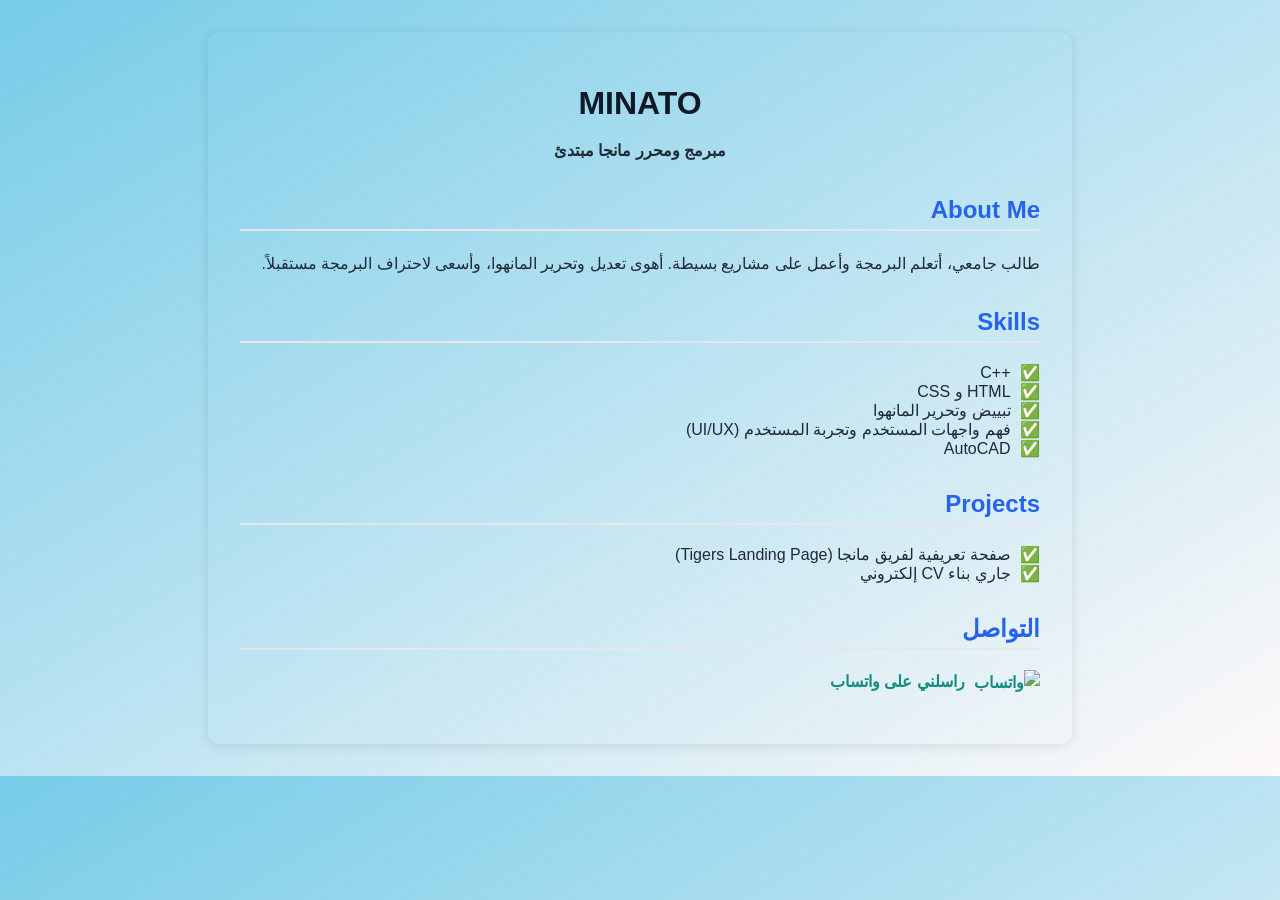
==== index.html @ 749b7928 "Add files via upload" ====
<!DOCTYPE html>
<html lang="ar" dir="rtl">
<head>
  <meta charset="UTF-8">
  <meta name="viewport" content="width=device-width, initial-scale=1.0">
  <title>السيرة الذاتية - ميناتو</title>
  <link rel="stylesheet" href="index.css">
</head>
<body>
  <div class="cv-container">
    <h1>MINATO</h1>
    <p class="center"><strong>مبرمج ومحرر مانجا مبتدئ</strong></p>

    <h2>About Me</h2>
    <p>طالب جامعي، أتعلم البرمجة وأعمل على مشاريع بسيطة. أهوى تعديل وتحرير المانهوا، وأسعى لاحتراف البرمجة مستقبلاً.</p>

    <h2>Skills</h2>
    <ul>
      <li>++C</li>
      <li>HTML و CSS</li>
      <li>تبييض وتحرير المانهوا</li>
      <li>فهم واجهات المستخدم وتجربة المستخدم (UI/UX)</li>
      <li>AutoCAD</li>
    </ul>

    <h2>Projects</h2>
    <ul>
      <li>صفحة تعريفية لفريق مانجا (Tigers Landing Page)</li>
      <li>جاري بناء CV إلكتروني</li>
    </ul>

    <h2>التواصل</h2>
    <p>
      <a href="https://wa.me/201550680593" target="_blank">
        <img src="icons8-whatsapp-48.png" alt="واتساب" width="35" class="whatsapp-icon">
        راسلني على واتساب
      </a>
    </p>
  </div>
</body>
</html>
---- index.css ----
body {
 background: linear-gradient(
  to bottom right,
  rgba(8, 163, 214, 0.551),   /* أزرق سماوي فاتح */
  rgba(255, 228, 225, 0.2)    /* وردي خفيف */
);

  font-family: 'Segoe UI', sans-serif;
  margin: 0;
  padding: 0;
  color: #1f2937;
}


.cv-container {
  max-width: 800px;
  margin: 2rem auto;
  
  padding: 2rem;
  border-radius: 12px;
  box-shadow: 0 2px 12px rgba(0, 0, 0, 0.1);
}

h1 {
  color: #111827;
  text-align: center;
  margin-bottom: 0.2rem;
}

.center {
  text-align: center;
}

h2 {
  color: #2563eb;
  border-bottom: 2px solid #e5e7eb;
  padding-bottom: 0.3rem;
  margin-top: 2rem;
}

p {
  line-height: 1.6;
}

ul {
  list-style: none;
  padding: 0;
}

li::before {
  content: '✅ ';
  margin-left: 5px;
}

a {
  text-decoration: none;
  color: #128C7E;
  font-weight: bold;
}

.whatsapp-icon {
  vertical-align: middle;
  margin-left: 5px;
}
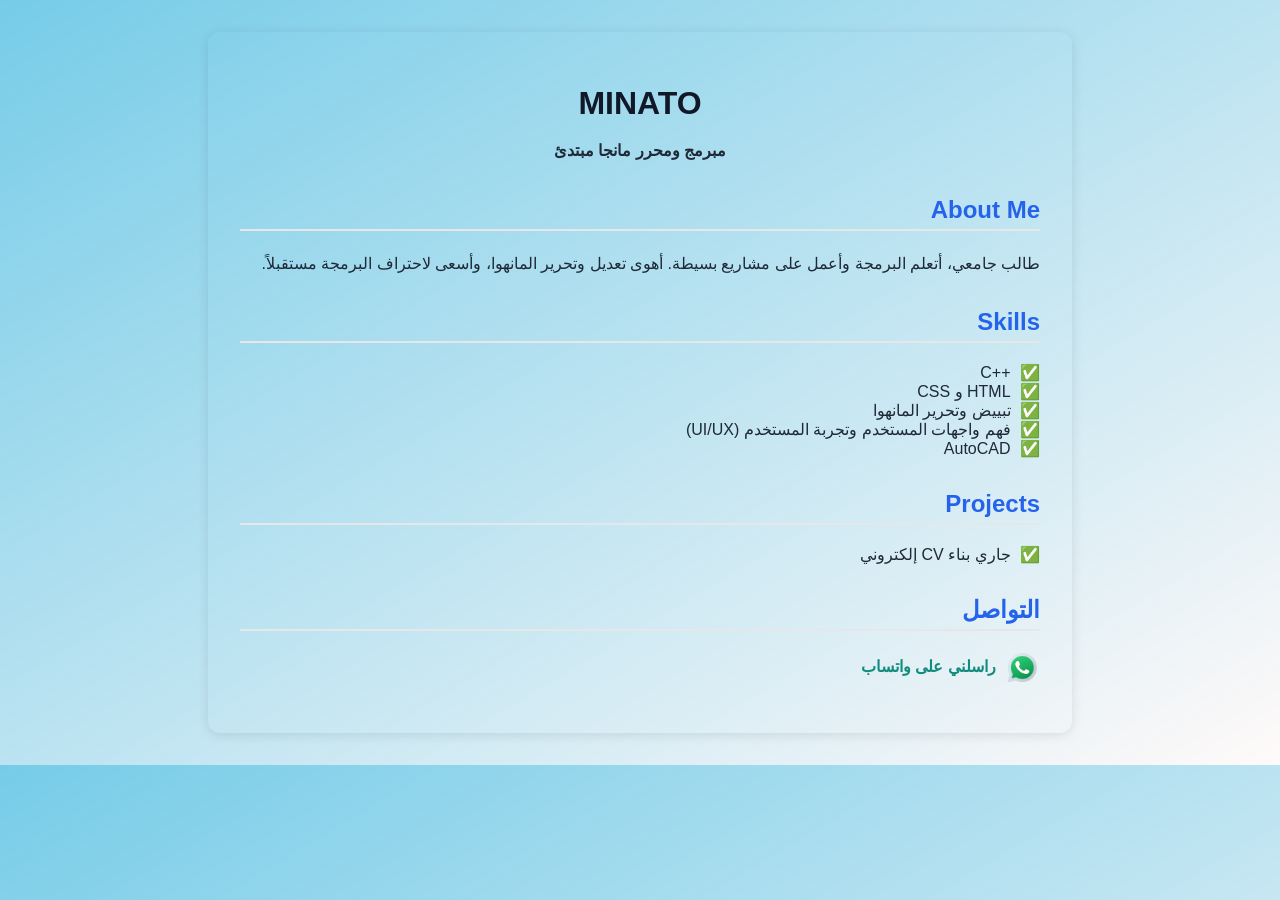
==== commit 1fbc5a40: "Update index.html" ====
--- a/index.html
+++ b/index.html
@@ -25,13 +25,13 @@
 
     <h2>Projects</h2>
     <ul>
-      <li>صفحة تعريفية لفريق مانجا (Tigers Landing Page)</li>
+    
       <li>جاري بناء CV إلكتروني</li>
     </ul>
 
     <h2>التواصل</h2>
     <p>
-      <a href="https://wa.me/201550680593" target="_blank">
+        <a href="https://wa.me/201550680593">
         <img src="icons8-whatsapp-48.png" alt="واتساب" width="35" class="whatsapp-icon">
         راسلني على واتساب
       </a>
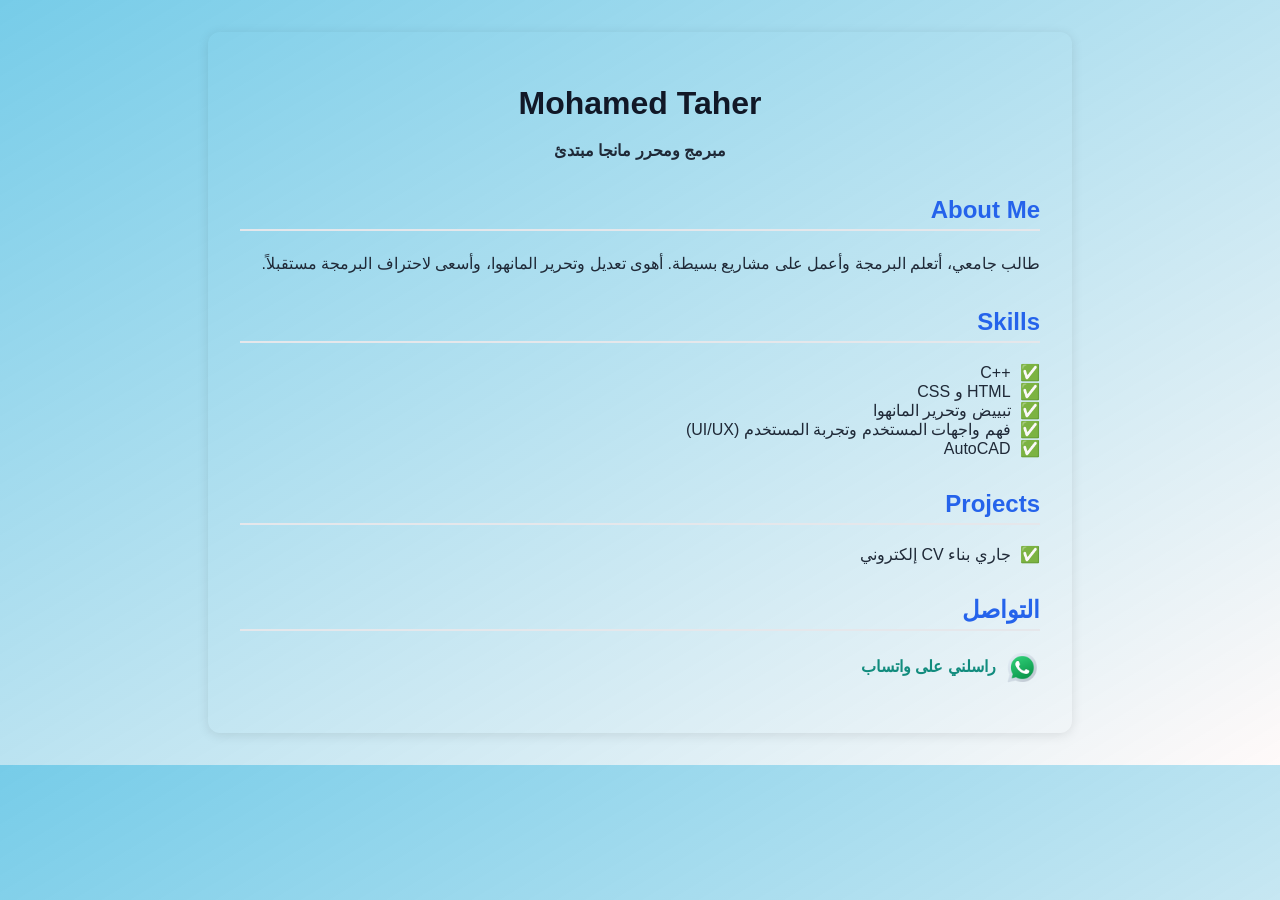
==== commit bf267162: "Update index.html" ====
--- a/index.html
+++ b/index.html
@@ -3,12 +3,12 @@
 <head>
   <meta charset="UTF-8">
   <meta name="viewport" content="width=device-width, initial-scale=1.0">
-  <title>السيرة الذاتية - ميناتو</title>
+  <title>=  cv =</title>
   <link rel="stylesheet" href="index.css">
 </head>
 <body>
   <div class="cv-container">
-    <h1>MINATO</h1>
+    <h1>Mohamed Taher</h1>
     <p class="center"><strong>مبرمج ومحرر مانجا مبتدئ</strong></p>
 
     <h2>About Me</h2>
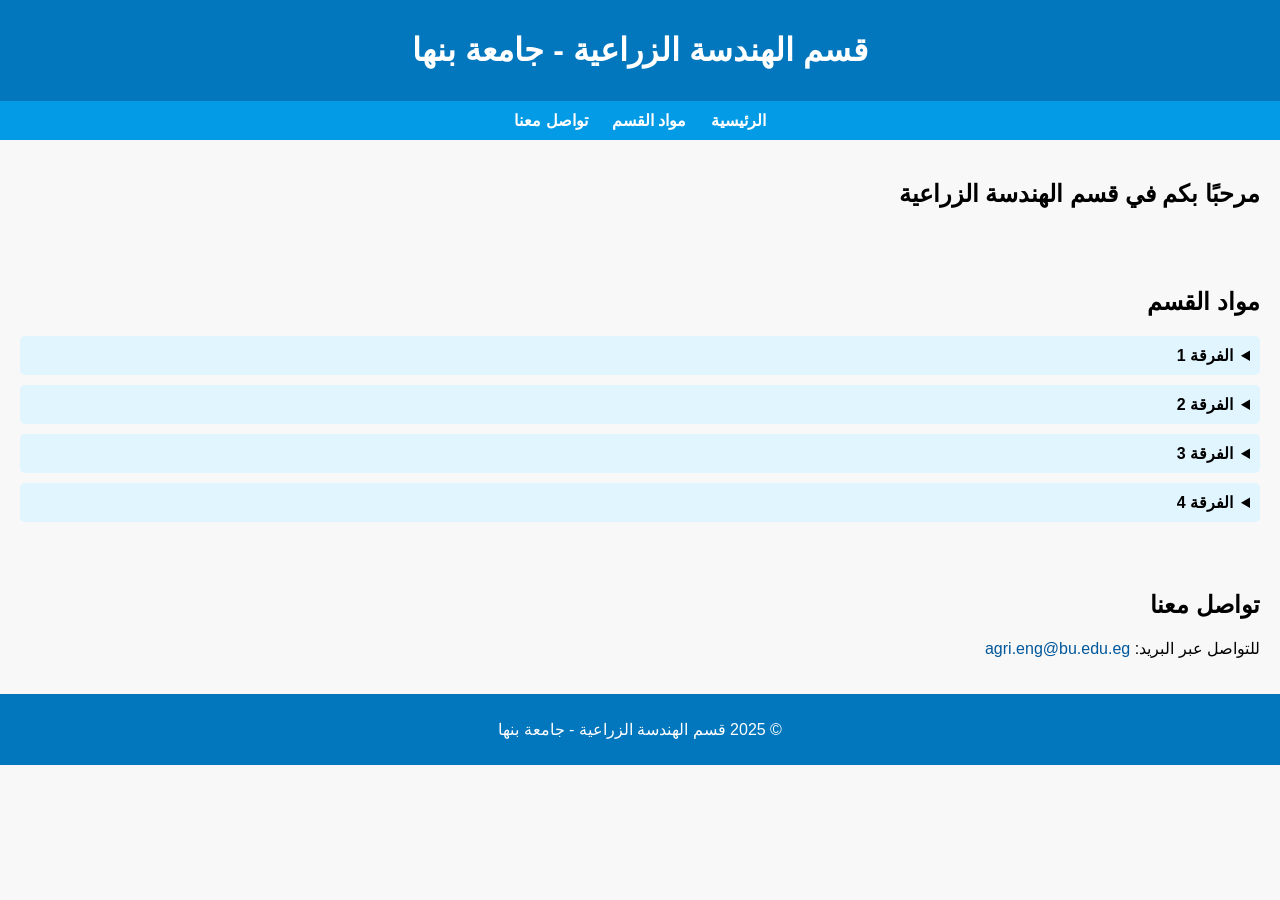
==== commit 96b56d7d: "Create index.html" ====
--- a/index.html
+++ b/index.html
@@ -1,41 +1,1635 @@
-<!DOCTYPE html>
-<html lang="ar" dir="rtl">
-<head>
-  <meta charset="UTF-8">
-  <meta name="viewport" content="width=device-width, initial-scale=1.0">
-  <title>=  cv =</title>
-  <link rel="stylesheet" href="index.css">
-</head>
-<body>
-  <div class="cv-container">
-    <h1>Mohamed Taher</h1>
-    <p class="center"><strong>مبرمج ومحرر مانجا مبتدئ</strong></p>
-
-    <h2>About Me</h2>
-    <p>طالب جامعي، أتعلم البرمجة وأعمل على مشاريع بسيطة. أهوى تعديل وتحرير المانهوا، وأسعى لاحتراف البرمجة مستقبلاً.</p>
-
-    <h2>Skills</h2>
-    <ul>
-      <li>++C</li>
-      <li>HTML و CSS</li>
-      <li>تبييض وتحرير المانهوا</li>
-      <li>فهم واجهات المستخدم وتجربة المستخدم (UI/UX)</li>
-      <li>AutoCAD</li>
-    </ul>
-
-    <h2>Projects</h2>
-    <ul>
-    
-      <li>جاري بناء CV إلكتروني</li>
-    </ul>
-
-    <h2>التواصل</h2>
-    <p>
-        <a href="https://wa.me/201550680593">
-        <img src="icons8-whatsapp-48.png" alt="واتساب" width="35" class="whatsapp-icon">
-        راسلني على واتساب
-      </a>
-    </p>
-  </div>
-</body>
-</html>
+<!DOCTYPE html>
+<html lang="ar" dir="rtl">
+<head>
+  <meta charset="UTF-8" />
+  <meta name="viewport" content="width=device-width, initial-scale=1.0"/>
+  <title>قسم الهندسة الزراعية</title>
+  <style>
+    body { font-family: Arial; background: #f8f8f8; direction: rtl; margin: 0; padding: 0; }
+    header, footer { background: #0277bd; color: white; text-align: center; padding: 10px; }
+    nav { background: #039be5; padding: 10px; text-align: center; }
+    nav a { color: white; margin: 0 10px; text-decoration: none; font-weight: bold; }
+    section { padding: 20px; }
+    details { background: #e1f5fe; margin-bottom: 10px; padding: 10px; border-radius: 5px; }
+    summary { cursor: pointer; font-weight: bold; }
+    a { color: #01579b; text-decoration: none; }
+    a:hover { text-decoration: underline; }
+  </style>
+</head>
+<body>
+
+<header>
+  <h1>قسم الهندسة الزراعية - جامعة بنها</h1>
+</header>
+
+<nav>
+  <a href="#home">الرئيسية</a>
+  <a href="#materials">مواد القسم</a>
+  <a href="#contact">تواصل معنا</a>
+</nav>
+
+<main>
+  <section id="home">
+    <h2>مرحبًا بكم في قسم الهندسة الزراعية</h2>
+  </section>
+
+  <section id="materials">
+    <h2>مواد القسم</h2>
+    
+    <details>
+      <summary>الفرقة 1</summary>
+      <ul>
+    <li>
+      <details>
+        <summary>الترم الأول</summary>
+        <ul>
+    <li>
+      <details>
+        <summary>مادة 1</summary>
+        <ul>
+          <li><strong>محاضرات:</strong>
+            <ul><li><a href="#">محاضرة 1</a></li>
+<li><a href="#">محاضرة 2</a></li>
+<li><a href="#">محاضرة 3</a></li>
+<li><a href="#">محاضرة 4</a></li>
+<li><a href="#">محاضرة 5</a></li>
+<li><a href="#">محاضرة 6</a></li>
+<li><a href="#">محاضرة 7</a></li></ul>
+          </li>
+          <li><strong>سكاشن:</strong>
+            <ul><li><a href="#">سكشن 1</a></li>
+<li><a href="#">سكشن 2</a></li>
+<li><a href="#">سكشن 3</a></li>
+<li><a href="#">سكشن 4</a></li>
+<li><a href="#">سكشن 5</a></li>
+<li><a href="#">سكشن 6</a></li>
+<li><a href="#">سكشن 7</a></li></ul>
+          </li>
+        </ul>
+      </details>
+    </li>
+    
+
+    <li>
+      <details>
+        <summary>مادة 2</summary>
+        <ul>
+          <li><strong>محاضرات:</strong>
+            <ul><li><a href="#">محاضرة 1</a></li>
+<li><a href="#">محاضرة 2</a></li>
+<li><a href="#">محاضرة 3</a></li>
+<li><a href="#">محاضرة 4</a></li>
+<li><a href="#">محاضرة 5</a></li>
+<li><a href="#">محاضرة 6</a></li>
+<li><a href="#">محاضرة 7</a></li></ul>
+          </li>
+          <li><strong>سكاشن:</strong>
+            <ul><li><a href="#">سكشن 1</a></li>
+<li><a href="#">سكشن 2</a></li>
+<li><a href="#">سكشن 3</a></li>
+<li><a href="#">سكشن 4</a></li>
+<li><a href="#">سكشن 5</a></li>
+<li><a href="#">سكشن 6</a></li>
+<li><a href="#">سكشن 7</a></li></ul>
+          </li>
+        </ul>
+      </details>
+    </li>
+    
+
+    <li>
+      <details>
+        <summary>مادة 3</summary>
+        <ul>
+          <li><strong>محاضرات:</strong>
+            <ul><li><a href="#">محاضرة 1</a></li>
+<li><a href="#">محاضرة 2</a></li>
+<li><a href="#">محاضرة 3</a></li>
+<li><a href="#">محاضرة 4</a></li>
+<li><a href="#">محاضرة 5</a></li>
+<li><a href="#">محاضرة 6</a></li>
+<li><a href="#">محاضرة 7</a></li></ul>
+          </li>
+          <li><strong>سكاشن:</strong>
+            <ul><li><a href="#">سكشن 1</a></li>
+<li><a href="#">سكشن 2</a></li>
+<li><a href="#">سكشن 3</a></li>
+<li><a href="#">سكشن 4</a></li>
+<li><a href="#">سكشن 5</a></li>
+<li><a href="#">سكشن 6</a></li>
+<li><a href="#">سكشن 7</a></li></ul>
+          </li>
+        </ul>
+      </details>
+    </li>
+    
+
+    <li>
+      <details>
+        <summary>مادة 4</summary>
+        <ul>
+          <li><strong>محاضرات:</strong>
+            <ul><li><a href="#">محاضرة 1</a></li>
+<li><a href="#">محاضرة 2</a></li>
+<li><a href="#">محاضرة 3</a></li>
+<li><a href="#">محاضرة 4</a></li>
+<li><a href="#">محاضرة 5</a></li>
+<li><a href="#">محاضرة 6</a></li>
+<li><a href="#">محاضرة 7</a></li></ul>
+          </li>
+          <li><strong>سكاشن:</strong>
+            <ul><li><a href="#">سكشن 1</a></li>
+<li><a href="#">سكشن 2</a></li>
+<li><a href="#">سكشن 3</a></li>
+<li><a href="#">سكشن 4</a></li>
+<li><a href="#">سكشن 5</a></li>
+<li><a href="#">سكشن 6</a></li>
+<li><a href="#">سكشن 7</a></li></ul>
+          </li>
+        </ul>
+      </details>
+    </li>
+    
+
+    <li>
+      <details>
+        <summary>مادة 5</summary>
+        <ul>
+          <li><strong>محاضرات:</strong>
+            <ul><li><a href="#">محاضرة 1</a></li>
+<li><a href="#">محاضرة 2</a></li>
+<li><a href="#">محاضرة 3</a></li>
+<li><a href="#">محاضرة 4</a></li>
+<li><a href="#">محاضرة 5</a></li>
+<li><a href="#">محاضرة 6</a></li>
+<li><a href="#">محاضرة 7</a></li></ul>
+          </li>
+          <li><strong>سكاشن:</strong>
+            <ul><li><a href="#">سكشن 1</a></li>
+<li><a href="#">سكشن 2</a></li>
+<li><a href="#">سكشن 3</a></li>
+<li><a href="#">سكشن 4</a></li>
+<li><a href="#">سكشن 5</a></li>
+<li><a href="#">سكشن 6</a></li>
+<li><a href="#">سكشن 7</a></li></ul>
+          </li>
+        </ul>
+      </details>
+    </li>
+    
+
+    <li>
+      <details>
+        <summary>مادة 6</summary>
+        <ul>
+          <li><strong>محاضرات:</strong>
+            <ul><li><a href="#">محاضرة 1</a></li>
+<li><a href="#">محاضرة 2</a></li>
+<li><a href="#">محاضرة 3</a></li>
+<li><a href="#">محاضرة 4</a></li>
+<li><a href="#">محاضرة 5</a></li>
+<li><a href="#">محاضرة 6</a></li>
+<li><a href="#">محاضرة 7</a></li></ul>
+          </li>
+          <li><strong>سكاشن:</strong>
+            <ul><li><a href="#">سكشن 1</a></li>
+<li><a href="#">سكشن 2</a></li>
+<li><a href="#">سكشن 3</a></li>
+<li><a href="#">سكشن 4</a></li>
+<li><a href="#">سكشن 5</a></li>
+<li><a href="#">سكشن 6</a></li>
+<li><a href="#">سكشن 7</a></li></ul>
+          </li>
+        </ul>
+      </details>
+    </li>
+    
+
+    <li>
+      <details>
+        <summary>مادة 7</summary>
+        <ul>
+          <li><strong>محاضرات:</strong>
+            <ul><li><a href="#">محاضرة 1</a></li>
+<li><a href="#">محاضرة 2</a></li>
+<li><a href="#">محاضرة 3</a></li>
+<li><a href="#">محاضرة 4</a></li>
+<li><a href="#">محاضرة 5</a></li>
+<li><a href="#">محاضرة 6</a></li>
+<li><a href="#">محاضرة 7</a></li></ul>
+          </li>
+          <li><strong>سكاشن:</strong>
+            <ul><li><a href="#">سكشن 1</a></li>
+<li><a href="#">سكشن 2</a></li>
+<li><a href="#">سكشن 3</a></li>
+<li><a href="#">سكشن 4</a></li>
+<li><a href="#">سكشن 5</a></li>
+<li><a href="#">سكشن 6</a></li>
+<li><a href="#">سكشن 7</a></li></ul>
+          </li>
+        </ul>
+      </details>
+    </li>
+    </ul>
+      </details>
+    </li>
+    
+    <li>
+      <details>
+        <summary>الترم الثاني</summary>
+        <ul>
+    <li>
+      <details>
+        <summary>مادة 1</summary>
+        <ul>
+          <li><strong>محاضرات:</strong>
+            <ul><li><a href="#">محاضرة 1</a></li>
+<li><a href="#">محاضرة 2</a></li>
+<li><a href="#">محاضرة 3</a></li>
+<li><a href="#">محاضرة 4</a></li>
+<li><a href="#">محاضرة 5</a></li>
+<li><a href="#">محاضرة 6</a></li>
+<li><a href="#">محاضرة 7</a></li></ul>
+          </li>
+          <li><strong>سكاشن:</strong>
+            <ul><li><a href="#">سكشن 1</a></li>
+<li><a href="#">سكشن 2</a></li>
+<li><a href="#">سكشن 3</a></li>
+<li><a href="#">سكشن 4</a></li>
+<li><a href="#">سكشن 5</a></li>
+<li><a href="#">سكشن 6</a></li>
+<li><a href="#">سكشن 7</a></li></ul>
+          </li>
+        </ul>
+      </details>
+    </li>
+    
+
+    <li>
+      <details>
+        <summary>مادة 2</summary>
+        <ul>
+          <li><strong>محاضرات:</strong>
+            <ul><li><a href="#">محاضرة 1</a></li>
+<li><a href="#">محاضرة 2</a></li>
+<li><a href="#">محاضرة 3</a></li>
+<li><a href="#">محاضرة 4</a></li>
+<li><a href="#">محاضرة 5</a></li>
+<li><a href="#">محاضرة 6</a></li>
+<li><a href="#">محاضرة 7</a></li></ul>
+          </li>
+          <li><strong>سكاشن:</strong>
+            <ul><li><a href="#">سكشن 1</a></li>
+<li><a href="#">سكشن 2</a></li>
+<li><a href="#">سكشن 3</a></li>
+<li><a href="#">سكشن 4</a></li>
+<li><a href="#">سكشن 5</a></li>
+<li><a href="#">سكشن 6</a></li>
+<li><a href="#">سكشن 7</a></li></ul>
+          </li>
+        </ul>
+      </details>
+    </li>
+    
+
+    <li>
+      <details>
+        <summary>مادة 3</summary>
+        <ul>
+          <li><strong>محاضرات:</strong>
+            <ul><li><a href="#">محاضرة 1</a></li>
+<li><a href="#">محاضرة 2</a></li>
+<li><a href="#">محاضرة 3</a></li>
+<li><a href="#">محاضرة 4</a></li>
+<li><a href="#">محاضرة 5</a></li>
+<li><a href="#">محاضرة 6</a></li>
+<li><a href="#">محاضرة 7</a></li></ul>
+          </li>
+          <li><strong>سكاشن:</strong>
+            <ul><li><a href="#">سكشن 1</a></li>
+<li><a href="#">سكشن 2</a></li>
+<li><a href="#">سكشن 3</a></li>
+<li><a href="#">سكشن 4</a></li>
+<li><a href="#">سكشن 5</a></li>
+<li><a href="#">سكشن 6</a></li>
+<li><a href="#">سكشن 7</a></li></ul>
+          </li>
+        </ul>
+      </details>
+    </li>
+    
+
+    <li>
+      <details>
+        <summary>مادة 4</summary>
+        <ul>
+          <li><strong>محاضرات:</strong>
+            <ul><li><a href="#">محاضرة 1</a></li>
+<li><a href="#">محاضرة 2</a></li>
+<li><a href="#">محاضرة 3</a></li>
+<li><a href="#">محاضرة 4</a></li>
+<li><a href="#">محاضرة 5</a></li>
+<li><a href="#">محاضرة 6</a></li>
+<li><a href="#">محاضرة 7</a></li></ul>
+          </li>
+          <li><strong>سكاشن:</strong>
+            <ul><li><a href="#">سكشن 1</a></li>
+<li><a href="#">سكشن 2</a></li>
+<li><a href="#">سكشن 3</a></li>
+<li><a href="#">سكشن 4</a></li>
+<li><a href="#">سكشن 5</a></li>
+<li><a href="#">سكشن 6</a></li>
+<li><a href="#">سكشن 7</a></li></ul>
+          </li>
+        </ul>
+      </details>
+    </li>
+    
+
+    <li>
+      <details>
+        <summary>مادة 5</summary>
+        <ul>
+          <li><strong>محاضرات:</strong>
+            <ul><li><a href="#">محاضرة 1</a></li>
+<li><a href="#">محاضرة 2</a></li>
+<li><a href="#">محاضرة 3</a></li>
+<li><a href="#">محاضرة 4</a></li>
+<li><a href="#">محاضرة 5</a></li>
+<li><a href="#">محاضرة 6</a></li>
+<li><a href="#">محاضرة 7</a></li></ul>
+          </li>
+          <li><strong>سكاشن:</strong>
+            <ul><li><a href="#">سكشن 1</a></li>
+<li><a href="#">سكشن 2</a></li>
+<li><a href="#">سكشن 3</a></li>
+<li><a href="#">سكشن 4</a></li>
+<li><a href="#">سكشن 5</a></li>
+<li><a href="#">سكشن 6</a></li>
+<li><a href="#">سكشن 7</a></li></ul>
+          </li>
+        </ul>
+      </details>
+    </li>
+    
+
+    <li>
+      <details>
+        <summary>مادة 6</summary>
+        <ul>
+          <li><strong>محاضرات:</strong>
+            <ul><li><a href="#">محاضرة 1</a></li>
+<li><a href="#">محاضرة 2</a></li>
+<li><a href="#">محاضرة 3</a></li>
+<li><a href="#">محاضرة 4</a></li>
+<li><a href="#">محاضرة 5</a></li>
+<li><a href="#">محاضرة 6</a></li>
+<li><a href="#">محاضرة 7</a></li></ul>
+          </li>
+          <li><strong>سكاشن:</strong>
+            <ul><li><a href="#">سكشن 1</a></li>
+<li><a href="#">سكشن 2</a></li>
+<li><a href="#">سكشن 3</a></li>
+<li><a href="#">سكشن 4</a></li>
+<li><a href="#">سكشن 5</a></li>
+<li><a href="#">سكشن 6</a></li>
+<li><a href="#">سكشن 7</a></li></ul>
+          </li>
+        </ul>
+      </details>
+    </li>
+    
+
+    <li>
+      <details>
+        <summary>مادة 7</summary>
+        <ul>
+          <li><strong>محاضرات:</strong>
+            <ul><li><a href="#">محاضرة 1</a></li>
+<li><a href="#">محاضرة 2</a></li>
+<li><a href="#">محاضرة 3</a></li>
+<li><a href="#">محاضرة 4</a></li>
+<li><a href="#">محاضرة 5</a></li>
+<li><a href="#">محاضرة 6</a></li>
+<li><a href="#">محاضرة 7</a></li></ul>
+          </li>
+          <li><strong>سكاشن:</strong>
+            <ul><li><a href="#">سكشن 1</a></li>
+<li><a href="#">سكشن 2</a></li>
+<li><a href="#">سكشن 3</a></li>
+<li><a href="#">سكشن 4</a></li>
+<li><a href="#">سكشن 5</a></li>
+<li><a href="#">سكشن 6</a></li>
+<li><a href="#">سكشن 7</a></li></ul>
+          </li>
+        </ul>
+      </details>
+    </li>
+    </ul>
+      </details>
+    </li>
+    </ul>
+    </details>
+    
+
+    <details>
+      <summary>الفرقة 2</summary>
+      <ul>
+    <li>
+      <details>
+        <summary>الترم الأول</summary>
+        <ul>
+    <li>
+      <details>
+        <summary>انتقال حراري</summary>
+        <ul>
+          <li><strong>محاضرات:</strong>
+            <ul><li><a href="#">محاضرة 1</a></li>
+<li><a href="#">محاضرة 2</a></li>
+<li><a href="#">محاضرة 3</a></li>
+<li><a href="#">محاضرة 4</a></li>
+<li><a href="#">محاضرة 5</a></li>
+<li><a href="#">محاضرة 6</a></li>
+<li><a href="#">محاضرة 7</a></li></ul>
+          </li>
+          <li><strong>سكاشن:</strong>
+            <ul><li><a href="#">سكشن 1</a></li>
+<li><a href="#">سكشن 2</a></li>
+<li><a href="#">سكشن 3</a></li>
+<li><a href="#">سكشن 4</a></li>
+<li><a href="#">سكشن 5</a></li>
+<li><a href="#">سكشن 6</a></li>
+<li><a href="#">سكشن 7</a></li></ul>
+          </li>
+        </ul>
+      </details>
+    </li>
+    
+
+    <li>
+      <details>
+        <summary> مقدمه حاسب الي</summary>
+        <ul>
+          <li><strong>محاضرات:</strong>
+            <ul><li><a href="#">محاضرة 1</a></li>
+<li><a href="#">محاضرة 2</a></li>
+<li><a href="#">محاضرة 3</a></li>
+<li><a href="#">محاضرة 4</a></li>
+<li><a href="#">محاضرة 5</a></li>
+<li><a href="#">محاضرة 6</a></li>
+<li><a href="#">محاضرة 7</a></li></ul>
+          </li>
+          <li><strong>سكاشن:</strong>
+            <ul><li><a href="#">سكشن 1</a></li>
+<li><a href="#">سكشن 2</a></li>
+<li><a href="#">سكشن 3</a></li>
+<li><a href="#">سكشن 4</a></li>
+<li><a href="#">سكشن 5</a></li>
+<li><a href="#">سكشن 6</a></li>
+<li><a href="#">سكشن 7</a></li></ul>
+          </li>
+        </ul>
+      </details>
+    </li>
+    
+
+    <li>
+      <details>
+        <summary> رياضه تطبيقية</summary>
+        <ul>
+          <li><strong>محاضرات:</strong>
+            <ul><li><a href="#">محاضرة 1</a></li>
+<li><a href="#">محاضرة 2</a></li>
+<li><a href="#">محاضرة 3</a></li>
+<li><a href="#">محاضرة 4</a></li>
+<li><a href="#">محاضرة 5</a></li>
+<li><a href="#">محاضرة 6</a></li>
+<li><a href="#">محاضرة 7</a></li></ul>
+          </li>
+          <li><strong>سكاشن:</strong>
+            <ul><li><a href="#">سكشن 1</a></li>
+<li><a href="#">سكشن 2</a></li>
+<li><a href="#">سكشن 3</a></li>
+<li><a href="#">سكشن 4</a></li>
+<li><a href="#">سكشن 5</a></li>
+<li><a href="#">سكشن 6</a></li>
+<li><a href="#">سكشن 7</a></li></ul>
+          </li>
+        </ul>
+      </details>
+    </li>
+    
+
+    <li>
+      <details>
+        <summary> نظرية الالات</summary>
+        <ul>
+          <li><strong>محاضرات:</strong>
+            <ul><li><a href="#">محاضرة 1</a></li>
+<li><a href="#">محاضرة 2</a></li>
+<li><a href="#">محاضرة 3</a></li>
+<li><a href="#">محاضرة 4</a></li>
+<li><a href="#">محاضرة 5</a></li>
+<li><a href="#">محاضرة 6</a></li>
+<li><a href="#">محاضرة 7</a></li></ul>
+          </li>
+          <li><strong>سكاشن:</strong>
+            <ul><li><a href="#">سكشن 1</a></li>
+<li><a href="#">سكشن 2</a></li>
+<li><a href="#">سكشن 3</a></li>
+<li><a href="#">سكشن 4</a></li>
+<li><a href="#">سكشن 5</a></li>
+<li><a href="#">سكشن 6</a></li>
+<li><a href="#">سكشن 7</a></li></ul>
+          </li>
+        </ul>
+      </details>
+    </li>
+    
+
+    <li>
+      <details>
+        <summary> هيدروليكا</summary>
+        <ul>
+          <li><strong>محاضرات:</strong>
+            <ul><li><a href="#">محاضرة 1</a></li>
+<li><a href="#">محاضرة 2</a></li>
+<li><a href="#">محاضرة 3</a></li>
+<li><a href="#">محاضرة 4</a></li>
+<li><a href="#">محاضرة 5</a></li>
+<li><a href="#">محاضرة 6</a></li>
+<li><a href="#">محاضرة 7</a></li></ul>
+          </li>
+          <li><strong>سكاشن:</strong>
+            <ul><li><a href="#">سكشن 1</a></li>
+<li><a href="#">سكشن 2</a></li>
+<li><a href="#">سكشن 3</a></li>
+<li><a href="#">سكشن 4</a></li>
+<li><a href="#">سكشن 5</a></li>
+<li><a href="#">سكشن 6</a></li>
+<li><a href="#">سكشن 7</a></li></ul>
+          </li>
+        </ul>
+      </details>
+    </li>
+    
+
+    <li>
+      <details>
+        <summary> اساسيات اراضي</summary>
+        <ul>
+          <li><strong>محاضرات:</strong>
+            <ul><li><a href="#">محاضرة 1</a></li>
+<li><a href="#">محاضرة 2</a></li>
+<li><a href="#">محاضرة 3</a></li>
+<li><a href="#">محاضرة 4</a></li>
+<li><a href="#">محاضرة 5</a></li>
+<li><a href="#">محاضرة 6</a></li>
+<li><a href="#">محاضرة 7</a></li></ul>
+          </li>
+          <li><strong>سكاشن:</strong>
+            <ul><li><a href="#">سكشن 1</a></li>
+<li><a href="#">سكشن 2</a></li>
+<li><a href="#">سكشن 3</a></li>
+<li><a href="#">سكشن 4</a></li>
+<li><a href="#">سكشن 5</a></li>
+<li><a href="#">سكشن 6</a></li>
+<li><a href="#">سكشن 7</a></li></ul>
+          </li>
+        </ul>
+      </details>
+    </li>
+    
+
+    <li>
+      <details>
+        <summary>اختياري</summary>
+        <ul>
+          <li><strong>محاضرات:</strong>
+            <ul><li><a href="#">محاضرة 1</a></li>
+<li><a href="#">محاضرة 2</a></li>
+<li><a href="#">محاضرة 3</a></li>
+<li><a href="#">محاضرة 4</a></li>
+<li><a href="#">محاضرة 5</a></li>
+<li><a href="#">محاضرة 6</a></li>
+<li><a href="#">محاضرة 7</a></li></ul>
+          </li>
+          <li><strong>سكاشن:</strong>
+            <ul><li><a href="#">سكشن 1</a></li>
+<li><a href="#">سكشن 2</a></li>
+<li><a href="#">سكشن 3</a></li>
+<li><a href="#">سكشن 4</a></li>
+<li><a href="#">سكشن 5</a></li>
+<li><a href="#">سكشن 6</a></li>
+<li><a href="#">سكشن 7</a></li></ul>
+          </li>
+        </ul>
+      </details>
+    </li>
+    </ul>
+      </details>
+    </li>
+    
+    <li>
+      <details>
+        <summary>الترم الثاني</summary>
+        <ul>
+    <li>
+      <details>
+        <summary> مساحه</summary>
+        <ul>
+          <li><strong>محاضرات:</strong>
+            <ul><li><a href="https://www.mediafire.com/file/7vetmkv19pw238s/%25D9%2585%25D8%25AD%25D8%25A7%25D8%25B6%25D8%25B1%25D8%25A9_1_%25D9%2585%25D8%25B3%25D8%25A7%25D8%25AD%25D8%25A9_.pdf/file">محاضرة 1</a></li>
+<li><a href="#">محاضرة 2</a></li>
+<li><a href="#">محاضرة 3</a></li>
+<li><a href="#">محاضرة 4</a></li>
+<li><a href="#">محاضرة 5</a></li>
+<li><a href="#">محاضرة 6</a></li>
+<li><a href="#">محاضرة 7</a></li></ul>
+          </li>
+          <li><strong>سكاشن:</strong>
+            <ul><li><a href="#">سكشن 1</a></li>
+<li><a href="#">سكشن 2</a></li>
+<li><a href="#">سكشن 3</a></li>
+<li><a href="#">سكشن 4</a></li>
+<li><a href="#">سكشن 5</a></li>
+<li><a href="#">سكشن 6</a></li>
+<li><a href="#">سكشن 7</a></li></ul>
+          </li>
+        </ul>
+      </details>
+    </li>
+    
+
+    <li>
+      <details>
+        <summary> تحليل نظم</summary>
+        <ul>
+          <li><strong>محاضرات:</strong>
+            <ul><li><a href="#">محاضرة 1</a></li>
+<li><a href="#">محاضرة 2</a></li>
+<li><a href="#">محاضرة 3</a></li>
+<li><a href="#">محاضرة 4</a></li>
+<li><a href="#">محاضرة 5</a></li>
+<li><a href="#">محاضرة 6</a></li>
+<li><a href="#">محاضرة 7</a></li></ul>
+          </li>
+          <li><strong>سكاشن:</strong>
+            <ul><li><a href="#">سكشن 1</a></li>
+<li><a href="#">سكشن 2</a></li>
+<li><a href="#">سكشن 3</a></li>
+<li><a href="#">سكشن 4</a></li>
+<li><a href="#">سكشن 5</a></li>
+<li><a href="#">سكشن 6</a></li>
+<li><a href="#">سكشن 7</a></li></ul>
+          </li>
+        </ul>
+      </details>
+    </li>
+    
+
+    <li>
+      <details>
+        <summary> طاقات</summary>
+        <ul>
+          <li><strong>محاضرات:</strong>
+            <ul><li><a href="#">محاضرة 1</a></li>
+<li><a href="#">محاضرة 2</a></li>
+<li><a href="#">محاضرة 3</a></li>
+<li><a href="#">محاضرة 4</a></li>
+<li><a href="#">محاضرة 5</a></li>
+<li><a href="#">محاضرة 6</a></li>
+<li><a href="#">محاضرة 7</a></li></ul>
+          </li>
+          <li><strong>سكاشن:</strong>
+            <ul><li><a href="#">سكشن 1</a></li>
+<li><a href="#">سكشن 2</a></li>
+<li><a href="#">سكشن 3</a></li>
+<li><a href="#">سكشن 4</a></li>
+<li><a href="#">سكشن 5</a></li>
+<li><a href="#">سكشن 6</a></li>
+<li><a href="#">سكشن 7</a></li></ul>
+          </li>
+        </ul>
+      </details>
+    </li>
+    
+
+    <li>
+      <details>
+        <summary>علوم غذائية</summary>
+        <ul>
+          <li><strong>محاضرات:</strong>
+            <ul><li><a href="#">محاضرة 1</a></li>
+<li><a href="#">محاضرة 2</a></li>
+<li><a href="#">محاضرة 3</a></li>
+<li><a href="#">محاضرة 4</a></li>
+<li><a href="#">محاضرة 5</a></li>
+<li><a href="#">محاضرة 6</a></li>
+<li><a href="#">محاضرة 7</a></li></ul>
+          </li>
+          <li><strong>سكاشن:</strong>
+            <ul><li><a href="#">سكشن 1</a></li>
+<li><a href="#">سكشن 2</a></li>
+<li><a href="#">سكشن 3</a></li>
+<li><a href="#">سكشن 4</a></li>
+<li><a href="#">سكشن 5</a></li>
+<li><a href="#">سكشن 6</a></li>
+<li><a href="#">سكشن 7</a></li></ul>
+          </li>
+        </ul>
+      </details>
+    </li>
+    
+
+    <li>
+      <details>
+        <summary> نظرية انشاءات</summary>
+        <ul>
+          <li><strong>محاضرات:</strong>
+            <ul><li><a href="#">محاضرة 1</a></li>
+<li><a href="#">محاضرة 2</a></li>
+<li><a href="#">محاضرة 3</a></li>
+<li><a href="#">محاضرة 4</a></li>
+<li><a href="#">محاضرة 5</a></li>
+<li><a href="#">محاضرة 6</a></li>
+<li><a href="#">محاضرة 7</a></li></ul>
+          </li>
+          <li><strong>سكاشن:</strong>
+            <ul><li><a href="#">سكشن 1</a></li>
+<li><a href="#">سكشن 2</a></li>
+<li><a href="#">سكشن 3</a></li>
+<li><a href="#">سكشن 4</a></li>
+<li><a href="#">سكشن 5</a></li>
+<li><a href="#">سكشن 6</a></li>
+<li><a href="#">سكشن 7</a></li></ul>
+          </li>
+        </ul>
+      </details>
+    </li>
+    
+
+    <li>
+      <details>
+        <summary>ميكروبيولوجيا زراعية</summary>
+        <ul>
+          <li><strong>محاضرات:</strong>
+            <ul><li><a href="#">محاضرة 1</a></li>
+<li><a href="#">محاضرة 2</a></li>
+<li><a href="#">محاضرة 3</a></li>
+<li><a href="#">محاضرة 4</a></li>
+<li><a href="#">محاضرة 5</a></li>
+<li><a href="#">محاضرة 6</a></li>
+<li><a href="#">محاضرة 7</a></li></ul>
+          </li>
+          <li><strong>سكاشن:</strong>
+            <ul><li><a href="#">سكشن 1</a></li>
+<li><a href="#">سكشن 2</a></li>
+<li><a href="#">سكشن 3</a></li>
+<li><a href="#">سكشن 4</a></li>
+<li><a href="#">سكشن 5</a></li>
+<li><a href="#">سكشن 6</a></li>
+<li><a href="#">سكشن 7</a></li></ul>
+          </li>
+        </ul>
+      </details>
+    </li>
+    
+
+    <li>
+      <details>
+        <summary>قضايا محلية ودولية معاصرة</summary>
+        <ul>
+          <li><strong>محاضرات:</strong>
+            <ul><li><a href="#">محاضرة 1</a></li>
+<li><a href="#">محاضرة 2</a></li>
+<li><a href="#">محاضرة 3</a></li>
+<li><a href="#">محاضرة 4</a></li>
+<li><a href="#">محاضرة 5</a></li>
+<li><a href="#">محاضرة 6</a></li>
+<li><a href="#">محاضرة 7</a></li></ul>
+          </li>
+          <li><strong>سكاشن:</strong>
+            <ul><li><a href="#">سكشن 1</a></li>
+<li><a href="#">سكشن 2</a></li>
+<li><a href="#">سكشن 3</a></li>
+<li><a href="#">سكشن 4</a></li>
+<li><a href="#">سكشن 5</a></li>
+<li><a href="#">سكشن 6</a></li>
+<li><a href="#">سكشن 7</a></li></ul>
+          </li>
+        </ul>
+      </details>
+    </li>
+    </ul>
+      </details>
+    </li>
+    </ul>
+    </details>
+    
+
+    <details>
+      <summary>الفرقة 3</summary>
+      <ul>
+    <li>
+      <details>
+        <summary>الترم الأول</summary>
+        <ul>
+    <li>
+      <details>
+        <summary>مادة 1</summary>
+        <ul>
+          <li><strong>محاضرات:</strong>
+            <ul><li><a href="#">محاضرة 1</a></li>
+<li><a href="#">محاضرة 2</a></li>
+<li><a href="#">محاضرة 3</a></li>
+<li><a href="#">محاضرة 4</a></li>
+<li><a href="#">محاضرة 5</a></li>
+<li><a href="#">محاضرة 6</a></li>
+<li><a href="#">محاضرة 7</a></li></ul>
+          </li>
+          <li><strong>سكاشن:</strong>
+            <ul><li><a href="#">سكشن 1</a></li>
+<li><a href="#">سكشن 2</a></li>
+<li><a href="#">سكشن 3</a></li>
+<li><a href="#">سكشن 4</a></li>
+<li><a href="#">سكشن 5</a></li>
+<li><a href="#">سكشن 6</a></li>
+<li><a href="#">سكشن 7</a></li></ul>
+          </li>
+        </ul>
+      </details>
+    </li>
+    
+
+    <li>
+      <details>
+        <summary>مادة 2</summary>
+        <ul>
+          <li><strong>محاضرات:</strong>
+            <ul><li><a href="#">محاضرة 1</a></li>
+<li><a href="#">محاضرة 2</a></li>
+<li><a href="#">محاضرة 3</a></li>
+<li><a href="#">محاضرة 4</a></li>
+<li><a href="#">محاضرة 5</a></li>
+<li><a href="#">محاضرة 6</a></li>
+<li><a href="#">محاضرة 7</a></li></ul>
+          </li>
+          <li><strong>سكاشن:</strong>
+            <ul><li><a href="#">سكشن 1</a></li>
+<li><a href="#">سكشن 2</a></li>
+<li><a href="#">سكشن 3</a></li>
+<li><a href="#">سكشن 4</a></li>
+<li><a href="#">سكشن 5</a></li>
+<li><a href="#">سكشن 6</a></li>
+<li><a href="#">سكشن 7</a></li></ul>
+          </li>
+        </ul>
+      </details>
+    </li>
+    
+
+    <li>
+      <details>
+        <summary>مادة 3</summary>
+        <ul>
+          <li><strong>محاضرات:</strong>
+            <ul><li><a href="#">محاضرة 1</a></li>
+<li><a href="#">محاضرة 2</a></li>
+<li><a href="#">محاضرة 3</a></li>
+<li><a href="#">محاضرة 4</a></li>
+<li><a href="#">محاضرة 5</a></li>
+<li><a href="#">محاضرة 6</a></li>
+<li><a href="#">محاضرة 7</a></li></ul>
+          </li>
+          <li><strong>سكاشن:</strong>
+            <ul><li><a href="#">سكشن 1</a></li>
+<li><a href="#">سكشن 2</a></li>
+<li><a href="#">سكشن 3</a></li>
+<li><a href="#">سكشن 4</a></li>
+<li><a href="#">سكشن 5</a></li>
+<li><a href="#">سكشن 6</a></li>
+<li><a href="#">سكشن 7</a></li></ul>
+          </li>
+        </ul>
+      </details>
+    </li>
+    
+
+    <li>
+      <details>
+        <summary>مادة 4</summary>
+        <ul>
+          <li><strong>محاضرات:</strong>
+            <ul><li><a href="#">محاضرة 1</a></li>
+<li><a href="#">محاضرة 2</a></li>
+<li><a href="#">محاضرة 3</a></li>
+<li><a href="#">محاضرة 4</a></li>
+<li><a href="#">محاضرة 5</a></li>
+<li><a href="#">محاضرة 6</a></li>
+<li><a href="#">محاضرة 7</a></li></ul>
+          </li>
+          <li><strong>سكاشن:</strong>
+            <ul><li><a href="#">سكشن 1</a></li>
+<li><a href="#">سكشن 2</a></li>
+<li><a href="#">سكشن 3</a></li>
+<li><a href="#">سكشن 4</a></li>
+<li><a href="#">سكشن 5</a></li>
+<li><a href="#">سكشن 6</a></li>
+<li><a href="#">سكشن 7</a></li></ul>
+          </li>
+        </ul>
+      </details>
+    </li>
+    
+
+    <li>
+      <details>
+        <summary>مادة 5</summary>
+        <ul>
+          <li><strong>محاضرات:</strong>
+            <ul><li><a href="#">محاضرة 1</a></li>
+<li><a href="#">محاضرة 2</a></li>
+<li><a href="#">محاضرة 3</a></li>
+<li><a href="#">محاضرة 4</a></li>
+<li><a href="#">محاضرة 5</a></li>
+<li><a href="#">محاضرة 6</a></li>
+<li><a href="#">محاضرة 7</a></li></ul>
+          </li>
+          <li><strong>سكاشن:</strong>
+            <ul><li><a href="#">سكشن 1</a></li>
+<li><a href="#">سكشن 2</a></li>
+<li><a href="#">سكشن 3</a></li>
+<li><a href="#">سكشن 4</a></li>
+<li><a href="#">سكشن 5</a></li>
+<li><a href="#">سكشن 6</a></li>
+<li><a href="#">سكشن 7</a></li></ul>
+          </li>
+        </ul>
+      </details>
+    </li>
+    
+
+    <li>
+      <details>
+        <summary>مادة 6</summary>
+        <ul>
+          <li><strong>محاضرات:</strong>
+            <ul><li><a href="#">محاضرة 1</a></li>
+<li><a href="#">محاضرة 2</a></li>
+<li><a href="#">محاضرة 3</a></li>
+<li><a href="#">محاضرة 4</a></li>
+<li><a href="#">محاضرة 5</a></li>
+<li><a href="#">محاضرة 6</a></li>
+<li><a href="#">محاضرة 7</a></li></ul>
+          </li>
+          <li><strong>سكاشن:</strong>
+            <ul><li><a href="#">سكشن 1</a></li>
+<li><a href="#">سكشن 2</a></li>
+<li><a href="#">سكشن 3</a></li>
+<li><a href="#">سكشن 4</a></li>
+<li><a href="#">سكشن 5</a></li>
+<li><a href="#">سكشن 6</a></li>
+<li><a href="#">سكشن 7</a></li></ul>
+          </li>
+        </ul>
+      </details>
+    </li>
+    
+
+    <li>
+      <details>
+        <summary>مادة 7</summary>
+        <ul>
+          <li><strong>محاضرات:</strong>
+            <ul><li><a href="#">محاضرة 1</a></li>
+<li><a href="#">محاضرة 2</a></li>
+<li><a href="#">محاضرة 3</a></li>
+<li><a href="#">محاضرة 4</a></li>
+<li><a href="#">محاضرة 5</a></li>
+<li><a href="#">محاضرة 6</a></li>
+<li><a href="#">محاضرة 7</a></li></ul>
+          </li>
+          <li><strong>سكاشن:</strong>
+            <ul><li><a href="#">سكشن 1</a></li>
+<li><a href="#">سكشن 2</a></li>
+<li><a href="#">سكشن 3</a></li>
+<li><a href="#">سكشن 4</a></li>
+<li><a href="#">سكشن 5</a></li>
+<li><a href="#">سكشن 6</a></li>
+<li><a href="#">سكشن 7</a></li></ul>
+          </li>
+        </ul>
+      </details>
+    </li>
+    </ul>
+      </details>
+    </li>
+    
+    <li>
+      <details>
+        <summary>الترم الثاني</summary>
+        <ul>
+    <li>
+      <details>
+        <summary>مادة 1</summary>
+        <ul>
+          <li><strong>محاضرات:</strong>
+            <ul><li><a href="#">محاضرة 1</a></li>
+<li><a href="#">محاضرة 2</a></li>
+<li><a href="#">محاضرة 3</a></li>
+<li><a href="#">محاضرة 4</a></li>
+<li><a href="#">محاضرة 5</a></li>
+<li><a href="#">محاضرة 6</a></li>
+<li><a href="#">محاضرة 7</a></li></ul>
+          </li>
+          <li><strong>سكاشن:</strong>
+            <ul><li><a href="#">سكشن 1</a></li>
+<li><a href="#">سكشن 2</a></li>
+<li><a href="#">سكشن 3</a></li>
+<li><a href="#">سكشن 4</a></li>
+<li><a href="#">سكشن 5</a></li>
+<li><a href="#">سكشن 6</a></li>
+<li><a href="#">سكشن 7</a></li></ul>
+          </li>
+        </ul>
+      </details>
+    </li>
+    
+
+    <li>
+      <details>
+        <summary>مادة 2</summary>
+        <ul>
+          <li><strong>محاضرات:</strong>
+            <ul><li><a href="#">محاضرة 1</a></li>
+<li><a href="#">محاضرة 2</a></li>
+<li><a href="#">محاضرة 3</a></li>
+<li><a href="#">محاضرة 4</a></li>
+<li><a href="#">محاضرة 5</a></li>
+<li><a href="#">محاضرة 6</a></li>
+<li><a href="#">محاضرة 7</a></li></ul>
+          </li>
+          <li><strong>سكاشن:</strong>
+            <ul><li><a href="#">سكشن 1</a></li>
+<li><a href="#">سكشن 2</a></li>
+<li><a href="#">سكشن 3</a></li>
+<li><a href="#">سكشن 4</a></li>
+<li><a href="#">سكشن 5</a></li>
+<li><a href="#">سكشن 6</a></li>
+<li><a href="#">سكشن 7</a></li></ul>
+          </li>
+        </ul>
+      </details>
+    </li>
+    
+
+    <li>
+      <details>
+        <summary>مادة 3</summary>
+        <ul>
+          <li><strong>محاضرات:</strong>
+            <ul><li><a href="#">محاضرة 1</a></li>
+<li><a href="#">محاضرة 2</a></li>
+<li><a href="#">محاضرة 3</a></li>
+<li><a href="#">محاضرة 4</a></li>
+<li><a href="#">محاضرة 5</a></li>
+<li><a href="#">محاضرة 6</a></li>
+<li><a href="#">محاضرة 7</a></li></ul>
+          </li>
+          <li><strong>سكاشن:</strong>
+            <ul><li><a href="#">سكشن 1</a></li>
+<li><a href="#">سكشن 2</a></li>
+<li><a href="#">سكشن 3</a></li>
+<li><a href="#">سكشن 4</a></li>
+<li><a href="#">سكشن 5</a></li>
+<li><a href="#">سكشن 6</a></li>
+<li><a href="#">سكشن 7</a></li></ul>
+          </li>
+        </ul>
+      </details>
+    </li>
+    
+
+    <li>
+      <details>
+        <summary>مادة 4</summary>
+        <ul>
+          <li><strong>محاضرات:</strong>
+            <ul><li><a href="#">محاضرة 1</a></li>
+<li><a href="#">محاضرة 2</a></li>
+<li><a href="#">محاضرة 3</a></li>
+<li><a href="#">محاضرة 4</a></li>
+<li><a href="#">محاضرة 5</a></li>
+<li><a href="#">محاضرة 6</a></li>
+<li><a href="#">محاضرة 7</a></li></ul>
+          </li>
+          <li><strong>سكاشن:</strong>
+            <ul><li><a href="#">سكشن 1</a></li>
+<li><a href="#">سكشن 2</a></li>
+<li><a href="#">سكشن 3</a></li>
+<li><a href="#">سكشن 4</a></li>
+<li><a href="#">سكشن 5</a></li>
+<li><a href="#">سكشن 6</a></li>
+<li><a href="#">سكشن 7</a></li></ul>
+          </li>
+        </ul>
+      </details>
+    </li>
+    
+
+    <li>
+      <details>
+        <summary>مادة 5</summary>
+        <ul>
+          <li><strong>محاضرات:</strong>
+            <ul><li><a href="#">محاضرة 1</a></li>
+<li><a href="#">محاضرة 2</a></li>
+<li><a href="#">محاضرة 3</a></li>
+<li><a href="#">محاضرة 4</a></li>
+<li><a href="#">محاضرة 5</a></li>
+<li><a href="#">محاضرة 6</a></li>
+<li><a href="#">محاضرة 7</a></li></ul>
+          </li>
+          <li><strong>سكاشن:</strong>
+            <ul><li><a href="#">سكشن 1</a></li>
+<li><a href="#">سكشن 2</a></li>
+<li><a href="#">سكشن 3</a></li>
+<li><a href="#">سكشن 4</a></li>
+<li><a href="#">سكشن 5</a></li>
+<li><a href="#">سكشن 6</a></li>
+<li><a href="#">سكشن 7</a></li></ul>
+          </li>
+        </ul>
+      </details>
+    </li>
+    
+
+    <li>
+      <details>
+        <summary>مادة 6</summary>
+        <ul>
+          <li><strong>محاضرات:</strong>
+            <ul><li><a href="#">محاضرة 1</a></li>
+<li><a href="#">محاضرة 2</a></li>
+<li><a href="#">محاضرة 3</a></li>
+<li><a href="#">محاضرة 4</a></li>
+<li><a href="#">محاضرة 5</a></li>
+<li><a href="#">محاضرة 6</a></li>
+<li><a href="#">محاضرة 7</a></li></ul>
+          </li>
+          <li><strong>سكاشن:</strong>
+            <ul><li><a href="#">سكشن 1</a></li>
+<li><a href="#">سكشن 2</a></li>
+<li><a href="#">سكشن 3</a></li>
+<li><a href="#">سكشن 4</a></li>
+<li><a href="#">سكشن 5</a></li>
+<li><a href="#">سكشن 6</a></li>
+<li><a href="#">سكشن 7</a></li></ul>
+          </li>
+        </ul>
+      </details>
+    </li>
+    
+
+    <li>
+      <details>
+        <summary>مادة 7</summary>
+        <ul>
+          <li><strong>محاضرات:</strong>
+            <ul><li><a href="#">محاضرة 1</a></li>
+<li><a href="#">محاضرة 2</a></li>
+<li><a href="#">محاضرة 3</a></li>
+<li><a href="#">محاضرة 4</a></li>
+<li><a href="#">محاضرة 5</a></li>
+<li><a href="#">محاضرة 6</a></li>
+<li><a href="#">محاضرة 7</a></li></ul>
+          </li>
+          <li><strong>سكاشن:</strong>
+            <ul><li><a href="#">سكشن 1</a></li>
+<li><a href="#">سكشن 2</a></li>
+<li><a href="#">سكشن 3</a></li>
+<li><a href="#">سكشن 4</a></li>
+<li><a href="#">سكشن 5</a></li>
+<li><a href="#">سكشن 6</a></li>
+<li><a href="#">سكشن 7</a></li></ul>
+          </li>
+        </ul>
+      </details>
+    </li>
+    </ul>
+      </details>
+    </li>
+    </ul>
+    </details>
+    
+
+    <details>
+      <summary>الفرقة 4</summary>
+      <ul>
+    <li>
+      <details>
+        <summary>الترم الأول</summary>
+        <ul>
+    <li>
+      <details>
+        <summary>مادة 1</summary>
+        <ul>
+          <li><strong>محاضرات:</strong>
+            <ul><li><a href="#">محاضرة 1</a></li>
+<li><a href="#">محاضرة 2</a></li>
+<li><a href="#">محاضرة 3</a></li>
+<li><a href="#">محاضرة 4</a></li>
+<li><a href="#">محاضرة 5</a></li>
+<li><a href="#">محاضرة 6</a></li>
+<li><a href="#">محاضرة 7</a></li></ul>
+          </li>
+          <li><strong>سكاشن:</strong>
+            <ul><li><a href="#">سكشن 1</a></li>
+<li><a href="#">سكشن 2</a></li>
+<li><a href="#">سكشن 3</a></li>
+<li><a href="#">سكشن 4</a></li>
+<li><a href="#">سكشن 5</a></li>
+<li><a href="#">سكشن 6</a></li>
+<li><a href="#">سكشن 7</a></li></ul>
+          </li>
+        </ul>
+      </details>
+    </li>
+    
+
+    <li>
+      <details>
+        <summary>مادة 2</summary>
+        <ul>
+          <li><strong>محاضرات:</strong>
+            <ul><li><a href="#">محاضرة 1</a></li>
+<li><a href="#">محاضرة 2</a></li>
+<li><a href="#">محاضرة 3</a></li>
+<li><a href="#">محاضرة 4</a></li>
+<li><a href="#">محاضرة 5</a></li>
+<li><a href="#">محاضرة 6</a></li>
+<li><a href="#">محاضرة 7</a></li></ul>
+          </li>
+          <li><strong>سكاشن:</strong>
+            <ul><li><a href="#">سكشن 1</a></li>
+<li><a href="#">سكشن 2</a></li>
+<li><a href="#">سكشن 3</a></li>
+<li><a href="#">سكشن 4</a></li>
+<li><a href="#">سكشن 5</a></li>
+<li><a href="#">سكشن 6</a></li>
+<li><a href="#">سكشن 7</a></li></ul>
+          </li>
+        </ul>
+      </details>
+    </li>
+    
+
+    <li>
+      <details>
+        <summary>مادة 3</summary>
+        <ul>
+          <li><strong>محاضرات:</strong>
+            <ul><li><a href="#">محاضرة 1</a></li>
+<li><a href="#">محاضرة 2</a></li>
+<li><a href="#">محاضرة 3</a></li>
+<li><a href="#">محاضرة 4</a></li>
+<li><a href="#">محاضرة 5</a></li>
+<li><a href="#">محاضرة 6</a></li>
+<li><a href="#">محاضرة 7</a></li></ul>
+          </li>
+          <li><strong>سكاشن:</strong>
+            <ul><li><a href="#">سكشن 1</a></li>
+<li><a href="#">سكشن 2</a></li>
+<li><a href="#">سكشن 3</a></li>
+<li><a href="#">سكشن 4</a></li>
+<li><a href="#">سكشن 5</a></li>
+<li><a href="#">سكشن 6</a></li>
+<li><a href="#">سكشن 7</a></li></ul>
+          </li>
+        </ul>
+      </details>
+    </li>
+    
+
+    <li>
+      <details>
+        <summary>مادة 4</summary>
+        <ul>
+          <li><strong>محاضرات:</strong>
+            <ul><li><a href="#">محاضرة 1</a></li>
+<li><a href="#">محاضرة 2</a></li>
+<li><a href="#">محاضرة 3</a></li>
+<li><a href="#">محاضرة 4</a></li>
+<li><a href="#">محاضرة 5</a></li>
+<li><a href="#">محاضرة 6</a></li>
+<li><a href="#">محاضرة 7</a></li></ul>
+          </li>
+          <li><strong>سكاشن:</strong>
+            <ul><li><a href="#">سكشن 1</a></li>
+<li><a href="#">سكشن 2</a></li>
+<li><a href="#">سكشن 3</a></li>
+<li><a href="#">سكشن 4</a></li>
+<li><a href="#">سكشن 5</a></li>
+<li><a href="#">سكشن 6</a></li>
+<li><a href="#">سكشن 7</a></li></ul>
+          </li>
+        </ul>
+      </details>
+    </li>
+    
+
+    <li>
+      <details>
+        <summary>مادة 5</summary>
+        <ul>
+          <li><strong>محاضرات:</strong>
+            <ul><li><a href="#">محاضرة 1</a></li>
+<li><a href="#">محاضرة 2</a></li>
+<li><a href="#">محاضرة 3</a></li>
+<li><a href="#">محاضرة 4</a></li>
+<li><a href="#">محاضرة 5</a></li>
+<li><a href="#">محاضرة 6</a></li>
+<li><a href="#">محاضرة 7</a></li></ul>
+          </li>
+          <li><strong>سكاشن:</strong>
+            <ul><li><a href="#">سكشن 1</a></li>
+<li><a href="#">سكشن 2</a></li>
+<li><a href="#">سكشن 3</a></li>
+<li><a href="#">سكشن 4</a></li>
+<li><a href="#">سكشن 5</a></li>
+<li><a href="#">سكشن 6</a></li>
+<li><a href="#">سكشن 7</a></li></ul>
+          </li>
+        </ul>
+      </details>
+    </li>
+    
+
+    <li>
+      <details>
+        <summary>مادة 6</summary>
+        <ul>
+          <li><strong>محاضرات:</strong>
+            <ul><li><a href="#">محاضرة 1</a></li>
+<li><a href="#">محاضرة 2</a></li>
+<li><a href="#">محاضرة 3</a></li>
+<li><a href="#">محاضرة 4</a></li>
+<li><a href="#">محاضرة 5</a></li>
+<li><a href="#">محاضرة 6</a></li>
+<li><a href="#">محاضرة 7</a></li></ul>
+          </li>
+          <li><strong>سكاشن:</strong>
+            <ul><li><a href="#">سكشن 1</a></li>
+<li><a href="#">سكشن 2</a></li>
+<li><a href="#">سكشن 3</a></li>
+<li><a href="#">سكشن 4</a></li>
+<li><a href="#">سكشن 5</a></li>
+<li><a href="#">سكشن 6</a></li>
+<li><a href="#">سكشن 7</a></li></ul>
+          </li>
+        </ul>
+      </details>
+    </li>
+    
+
+    <li>
+      <details>
+        <summary>مادة 7</summary>
+        <ul>
+          <li><strong>محاضرات:</strong>
+            <ul><li><a href="#">محاضرة 1</a></li>
+<li><a href="#">محاضرة 2</a></li>
+<li><a href="#">محاضرة 3</a></li>
+<li><a href="#">محاضرة 4</a></li>
+<li><a href="#">محاضرة 5</a></li>
+<li><a href="#">محاضرة 6</a></li>
+<li><a href="#">محاضرة 7</a></li></ul>
+          </li>
+          <li><strong>سكاشن:</strong>
+            <ul><li><a href="#">سكشن 1</a></li>
+<li><a href="#">سكشن 2</a></li>
+<li><a href="#">سكشن 3</a></li>
+<li><a href="#">سكشن 4</a></li>
+<li><a href="#">سكشن 5</a></li>
+<li><a href="#">سكشن 6</a></li>
+<li><a href="#">سكشن 7</a></li></ul>
+          </li>
+        </ul>
+      </details>
+    </li>
+    </ul>
+      </details>
+    </li>
+    
+    <li>
+      <details>
+        <summary>الترم الثاني</summary>
+        <ul>
+    <li>
+      <details>
+        <summary>مادة 1</summary>
+        <ul>
+          <li><strong>محاضرات:</strong>
+            <ul><li><a href="#">محاضرة 1</a></li>
+<li><a href="#">محاضرة 2</a></li>
+<li><a href="#">محاضرة 3</a></li>
+<li><a href="#">محاضرة 4</a></li>
+<li><a href="#">محاضرة 5</a></li>
+<li><a href="#">محاضرة 6</a></li>
+<li><a href="#">محاضرة 7</a></li></ul>
+          </li>
+          <li><strong>سكاشن:</strong>
+            <ul><li><a href="#">سكشن 1</a></li>
+<li><a href="#">سكشن 2</a></li>
+<li><a href="#">سكشن 3</a></li>
+<li><a href="#">سكشن 4</a></li>
+<li><a href="#">سكشن 5</a></li>
+<li><a href="#">سكشن 6</a></li>
+<li><a href="#">سكشن 7</a></li></ul>
+          </li>
+        </ul>
+      </details>
+    </li>
+    
+
+    <li>
+      <details>
+        <summary>مادة 2</summary>
+        <ul>
+          <li><strong>محاضرات:</strong>
+            <ul><li><a href="#">محاضرة 1</a></li>
+<li><a href="#">محاضرة 2</a></li>
+<li><a href="#">محاضرة 3</a></li>
+<li><a href="#">محاضرة 4</a></li>
+<li><a href="#">محاضرة 5</a></li>
+<li><a href="#">محاضرة 6</a></li>
+<li><a href="#">محاضرة 7</a></li></ul>
+          </li>
+          <li><strong>سكاشن:</strong>
+            <ul><li><a href="#">سكشن 1</a></li>
+<li><a href="#">سكشن 2</a></li>
+<li><a href="#">سكشن 3</a></li>
+<li><a href="#">سكشن 4</a></li>
+<li><a href="#">سكشن 5</a></li>
+<li><a href="#">سكشن 6</a></li>
+<li><a href="#">سكشن 7</a></li></ul>
+          </li>
+        </ul>
+      </details>
+    </li>
+    
+
+    <li>
+      <details>
+        <summary>مادة 3</summary>
+        <ul>
+          <li><strong>محاضرات:</strong>
+            <ul><li><a href="#">محاضرة 1</a></li>
+<li><a href="#">محاضرة 2</a></li>
+<li><a href="#">محاضرة 3</a></li>
+<li><a href="#">محاضرة 4</a></li>
+<li><a href="#">محاضرة 5</a></li>
+<li><a href="#">محاضرة 6</a></li>
+<li><a href="#">محاضرة 7</a></li></ul>
+          </li>
+          <li><strong>سكاشن:</strong>
+            <ul><li><a href="#">سكشن 1</a></li>
+<li><a href="#">سكشن 2</a></li>
+<li><a href="#">سكشن 3</a></li>
+<li><a href="#">سكشن 4</a></li>
+<li><a href="#">سكشن 5</a></li>
+<li><a href="#">سكشن 6</a></li>
+<li><a href="#">سكشن 7</a></li></ul>
+          </li>
+        </ul>
+      </details>
+    </li>
+    
+
+    <li>
+      <details>
+        <summary>مادة 4</summary>
+        <ul>
+          <li><strong>محاضرات:</strong>
+            <ul><li><a href="#">محاضرة 1</a></li>
+<li><a href="#">محاضرة 2</a></li>
+<li><a href="#">محاضرة 3</a></li>
+<li><a href="#">محاضرة 4</a></li>
+<li><a href="#">محاضرة 5</a></li>
+<li><a href="#">محاضرة 6</a></li>
+<li><a href="#">محاضرة 7</a></li></ul>
+          </li>
+          <li><strong>سكاشن:</strong>
+            <ul><li><a href="#">سكشن 1</a></li>
+<li><a href="#">سكشن 2</a></li>
+<li><a href="#">سكشن 3</a></li>
+<li><a href="#">سكشن 4</a></li>
+<li><a href="#">سكشن 5</a></li>
+<li><a href="#">سكشن 6</a></li>
+<li><a href="#">سكشن 7</a></li></ul>
+          </li>
+        </ul>
+      </details>
+    </li>
+    
+
+    <li>
+      <details>
+        <summary>مادة 5</summary>
+        <ul>
+          <li><strong>محاضرات:</strong>
+            <ul><li><a href="#">محاضرة 1</a></li>
+<li><a href="#">محاضرة 2</a></li>
+<li><a href="#">محاضرة 3</a></li>
+<li><a href="#">محاضرة 4</a></li>
+<li><a href="#">محاضرة 5</a></li>
+<li><a href="#">محاضرة 6</a></li>
+<li><a href="#">محاضرة 7</a></li></ul>
+          </li>
+          <li><strong>سكاشن:</strong>
+            <ul><li><a href="#">سكشن 1</a></li>
+<li><a href="#">سكشن 2</a></li>
+<li><a href="#">سكشن 3</a></li>
+<li><a href="#">سكشن 4</a></li>
+<li><a href="#">سكشن 5</a></li>
+<li><a href="#">سكشن 6</a></li>
+<li><a href="#">سكشن 7</a></li></ul>
+          </li>
+        </ul>
+      </details>
+    </li>
+    
+
+    <li>
+      <details>
+        <summary>مادة 6</summary>
+        <ul>
+          <li><strong>محاضرات:</strong>
+            <ul><li><a href="#">محاضرة 1</a></li>
+<li><a href="#">محاضرة 2</a></li>
+<li><a href="#">محاضرة 3</a></li>
+<li><a href="#">محاضرة 4</a></li>
+<li><a href="#">محاضرة 5</a></li>
+<li><a href="#">محاضرة 6</a></li>
+<li><a href="#">محاضرة 7</a></li></ul>
+          </li>
+          <li><strong>سكاشن:</strong>
+            <ul><li><a href="#">سكشن 1</a></li>
+<li><a href="#">سكشن 2</a></li>
+<li><a href="#">سكشن 3</a></li>
+<li><a href="#">سكشن 4</a></li>
+<li><a href="#">سكشن 5</a></li>
+<li><a href="#">سكشن 6</a></li>
+<li><a href="#">سكشن 7</a></li></ul>
+          </li>
+        </ul>
+      </details>
+    </li>
+    
+
+    <li>
+      <details>
+        <summary>مادة 7</summary>
+        <ul>
+          <li><strong>محاضرات:</strong>
+            <ul><li><a href="#">محاضرة 1</a></li>
+<li><a href="#">محاضرة 2</a></li>
+<li><a href="#">محاضرة 3</a></li>
+<li><a href="#">محاضرة 4</a></li>
+<li><a href="#">محاضرة 5</a></li>
+<li><a href="#">محاضرة 6</a></li>
+<li><a href="#">محاضرة 7</a></li></ul>
+          </li>
+          <li><strong>سكاشن:</strong>
+            <ul><li><a href="#">سكشن 1</a></li>
+<li><a href="#">سكشن 2</a></li>
+<li><a href="#">سكشن 3</a></li>
+<li><a href="#">سكشن 4</a></li>
+<li><a href="#">سكشن 5</a></li>
+<li><a href="#">سكشن 6</a></li>
+<li><a href="#">سكشن 7</a></li></ul>
+          </li>
+        </ul>
+      </details>
+    </li>
+    </ul>
+      </details>
+    </li>
+    </ul>
+    </details>
+    
+  </section>
+
+  <section id="contact">
+    <h2>تواصل معنا</h2>
+    <p>للتواصل عبر البريد: <a href="mailto:agri.eng@bu.edu.eg">agri.eng@bu.edu.eg</a></p>
+  </section>
+</main>
+
+<footer>
+  <p>&copy; 2025 قسم الهندسة الزراعية - جامعة بنها</p>
+</footer>
+
+</body>
+</html>
